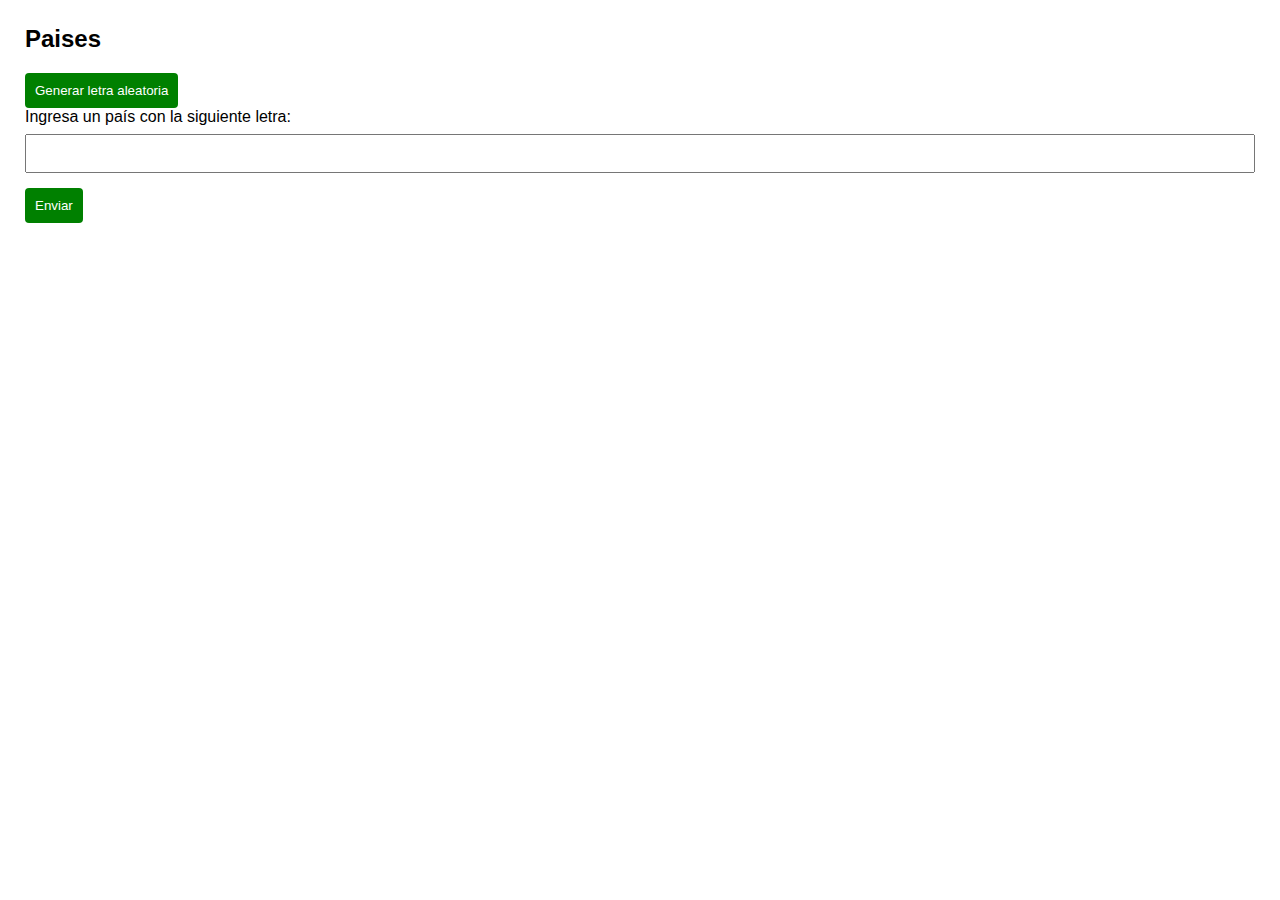
==== indexPaises.html @ 0d083c40 "uso servicios red" ====
<!DOCTYPE html>
<html lang="es">
<head>
    <meta charset="UTF-8">
    <meta name="viewport" content="width=device-width, initial-scale=1.0">
    <title>Paises</title>
    <style>
        body {
            font-family: 'Segoe UI', Tahoma, Geneva, Verdana, sans-serif;
            margin: 25px;
        }

        label {
            display: block;
            margin-bottom: 8px;
            padding: auto;
        }

        input {
            width: 100%;
            padding: 10px;
            margin-bottom: 15px;
            box-sizing: border-box;
        }
        
        #randomLetterContainer {
            font-size: 24px;
            font-weight: bold;
        }
        button {
            padding: 10px;
            background-color: green;
            color:white;
            border: none;
            border-radius: 4px;
            cursor: pointer;
        }
    </style>
</head>
<body>

    <h2>Paises</h2>

    <form id="paises">
        <div>
            <button onclick="generateRandomLetter()" type="button">Generar letra aleatoria</button>
            <span id="randomLetterContainer"></span>
            <label for="letra">Ingresa un país con la siguiente letra:</label>
            <input type="text" id="nombre" name="nombre" pattern="^[a-zA-Z]+$" title="Solo letras">
            <button type="button" onclick="validaPais()">Enviar</button>


        </div>
    </form>

    <script src="scriptspaises.js"></script>

</body>
</html>
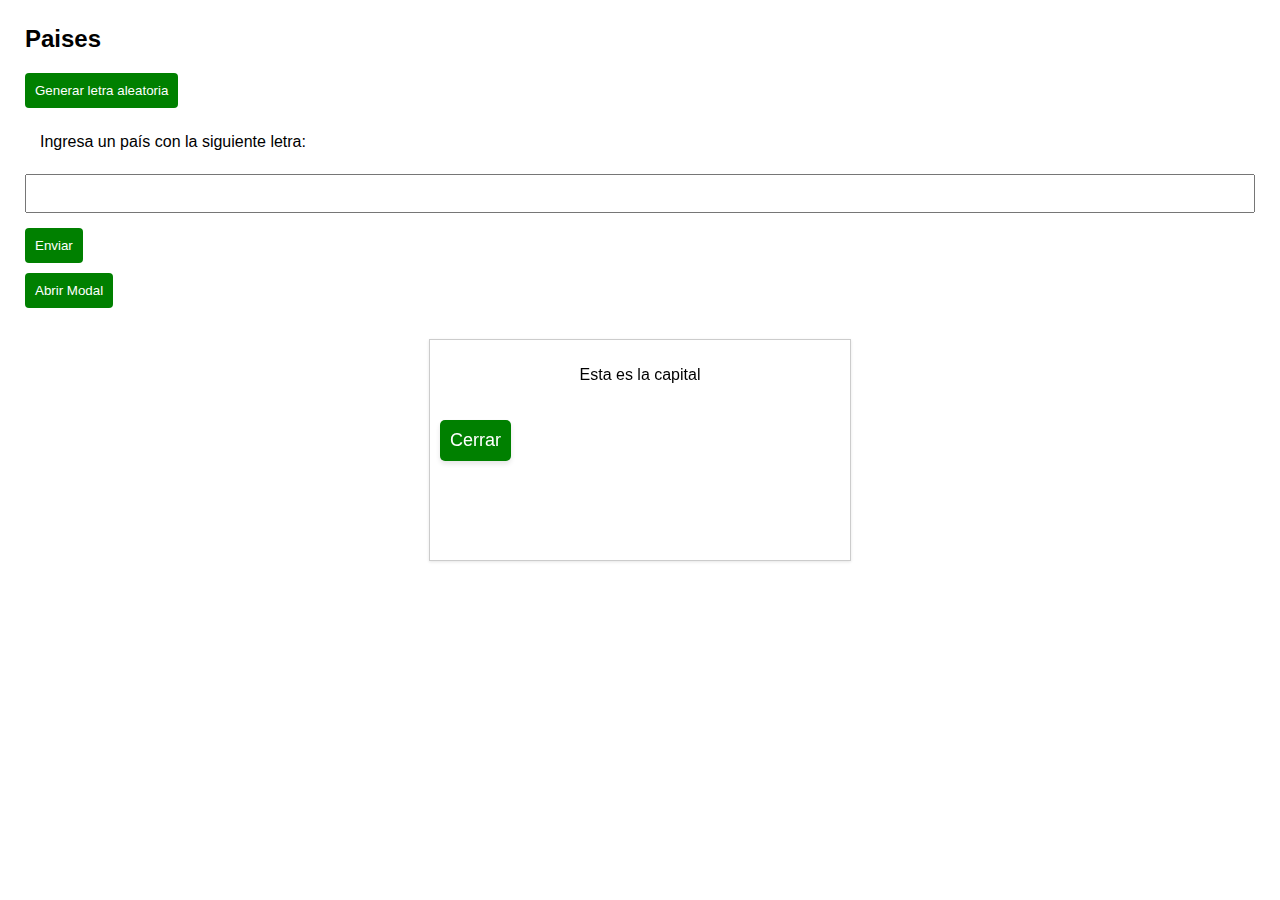
==== commit afdfdf95: "Modals agregation" ====
--- a/indexPaises.html
+++ b/indexPaises.html
@@ -3,7 +3,10 @@
 <head>
     <meta charset="UTF-8">
     <meta name="viewport" content="width=device-width, initial-scale=1.0">
+    <link rel="stylesheet" type="text/css" href="paises.css">
+
     <title>Paises</title>
+
     <style>
         body {
             font-family: 'Segoe UI', Tahoma, Geneva, Verdana, sans-serif;
@@ -13,7 +16,7 @@
         label {
             display: block;
             margin-bottom: 8px;
-            padding: auto;
+            padding: 15px;
         }
 
         input {
@@ -27,13 +30,18 @@
             font-size: 24px;
             font-weight: bold;
         }
+        #span {
+            font-size: 24px;
+            font-weight: bold;
+        }
         button {
             padding: 10px;
             background-color: green;
             color:white;
-            border: none;
+            border: 5px;
             border-radius: 4px;
             cursor: pointer;
+            margin-bottom: 10px;
         }
     </style>
 </head>
@@ -48,10 +56,18 @@
             <label for="letra">Ingresa un país con la siguiente letra:</label>
             <input type="text" id="nombre" name="nombre" pattern="^[a-zA-Z]+$" title="Solo letras">
             <button type="button" onclick="validaPais()">Enviar</button>
-
-
+            
         </div>
     </form>
+
+    <button type="button" onclick="openModals()">Abrir Modal</button>
+
+    <div id="modal">
+        <p>Esta es la capital</p>
+        <span id="capital"></span>
+        <button type="button" onclick="closeModals()">Cerrar</button>
+    </div>
+     
 
     <script src="scriptspaises.js"></script>
 
--- a/paises.css
+++ b/paises.css
@@ -0,0 +1,27 @@
+#modal {
+  background-color: #fff;
+  width: 400px;
+  height: 200px;
+  position: fixed;
+  top: 50%;
+  left: 50%;
+  transform: translate(-50%, -50%);
+  z-index: 1000;
+
+  border: 1px solid #ccc;
+  padding: 10px;
+  box-shadow: 0 1px 3px rgba(0, 0, 0, 0.1);
+}
+  #modal p {    
+    text-align: center;
+  }
+  #modal button {
+    background-color: green;
+    color: #fff;
+    border: none;
+    padding: 10px;
+    margin-top: 20px;
+    border-radius: 5px;
+    font-size: 18px;
+    box-shadow: 0 3px 5px rgba(0, 0, 0, 0.1);
+  }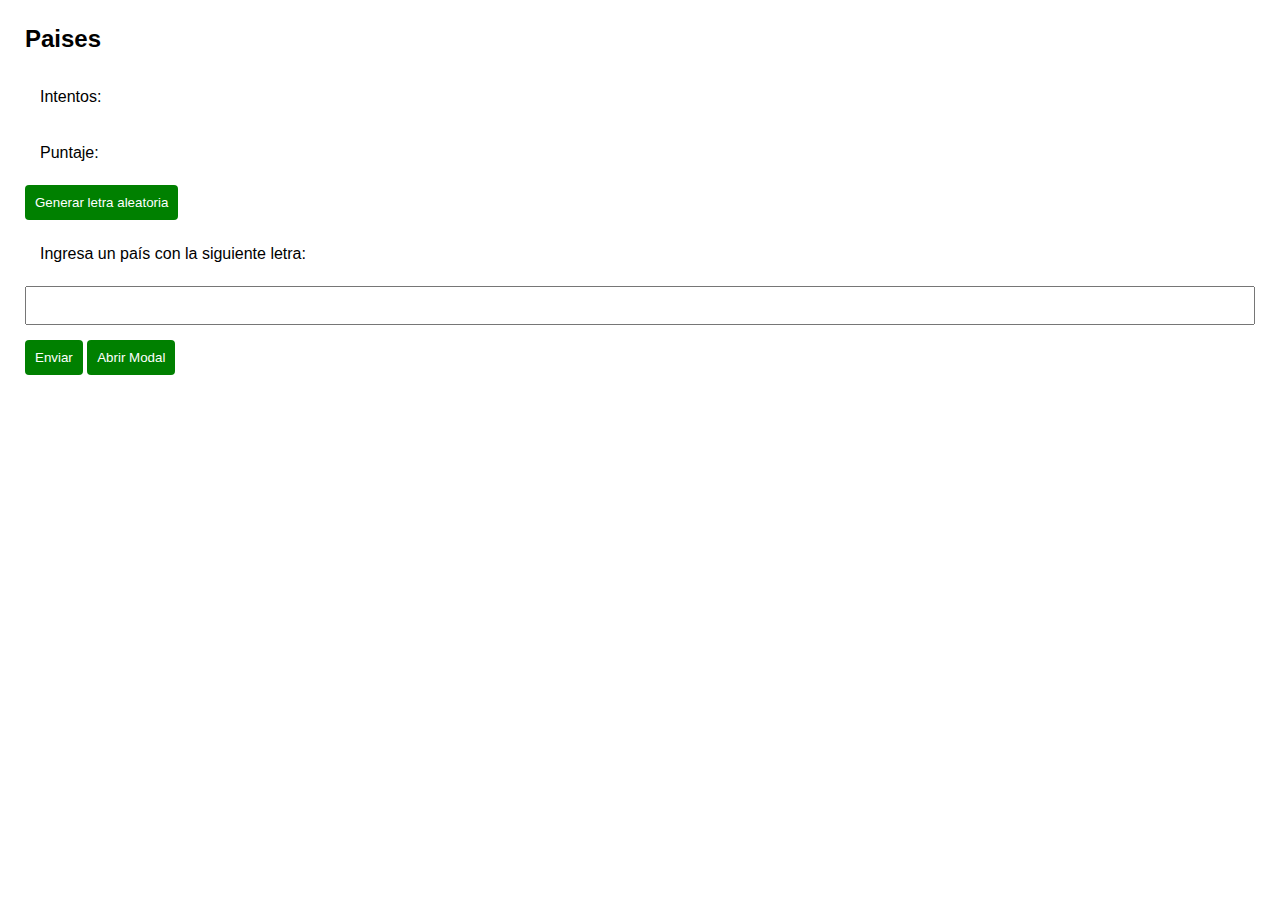
==== commit b7a82be6: "actualizacion puntaje" ====
--- a/indexPaises.html
+++ b/indexPaises.html
@@ -48,25 +48,30 @@
 <body>
 
     <h2>Paises</h2>
-
+    <label for="letra">Intentos: </label>
+    <span id="contador"></span>
+    <label for="letra">Puntaje: </label>
+    <span id="puntaje"></span>
     <form id="paises">
         <div>
             <button onclick="generateRandomLetter()" type="button">Generar letra aleatoria</button>
             <span id="randomLetterContainer"></span>
             <label for="letra">Ingresa un país con la siguiente letra:</label>
             <input type="text" id="nombre" name="nombre" pattern="^[a-zA-Z]+$" title="Solo letras">
-            <button type="button" onclick="validaPais()">Enviar</button>
-            
+            <button type="button" onclick="validaPais(), contadorIntentos(), generateRandomLetter() ">Enviar</button>
+            <button type="button" onclick="openModals()">Abrir Modal</button>
+
+        </div>
+        <div id="modal">
+            <p>Esta es la capital</p>
+            <span id="capital"></span>
+            <br>
+            <button type="button" onclick="closeModals()">Cerrar</button>
         </div>
     </form>
 
-    <button type="button" onclick="openModals()">Abrir Modal</button>
 
-    <div id="modal">
-        <p>Esta es la capital</p>
-        <span id="capital"></span>
-        <button type="button" onclick="closeModals()">Cerrar</button>
-    </div>
+   
      
 
     <script src="scriptspaises.js"></script>
--- a/paises.css
+++ b/paises.css
@@ -15,6 +15,12 @@
   #modal p {    
     text-align: center;
   }
+  #modal {
+    display: none;
+    flex-direction: column;
+    justify-content: center; /* Centra horizontalmente */
+    align-items: center; /* Centra verticalmente */
+  }
   #modal button {
     background-color: green;
     color: #fff;
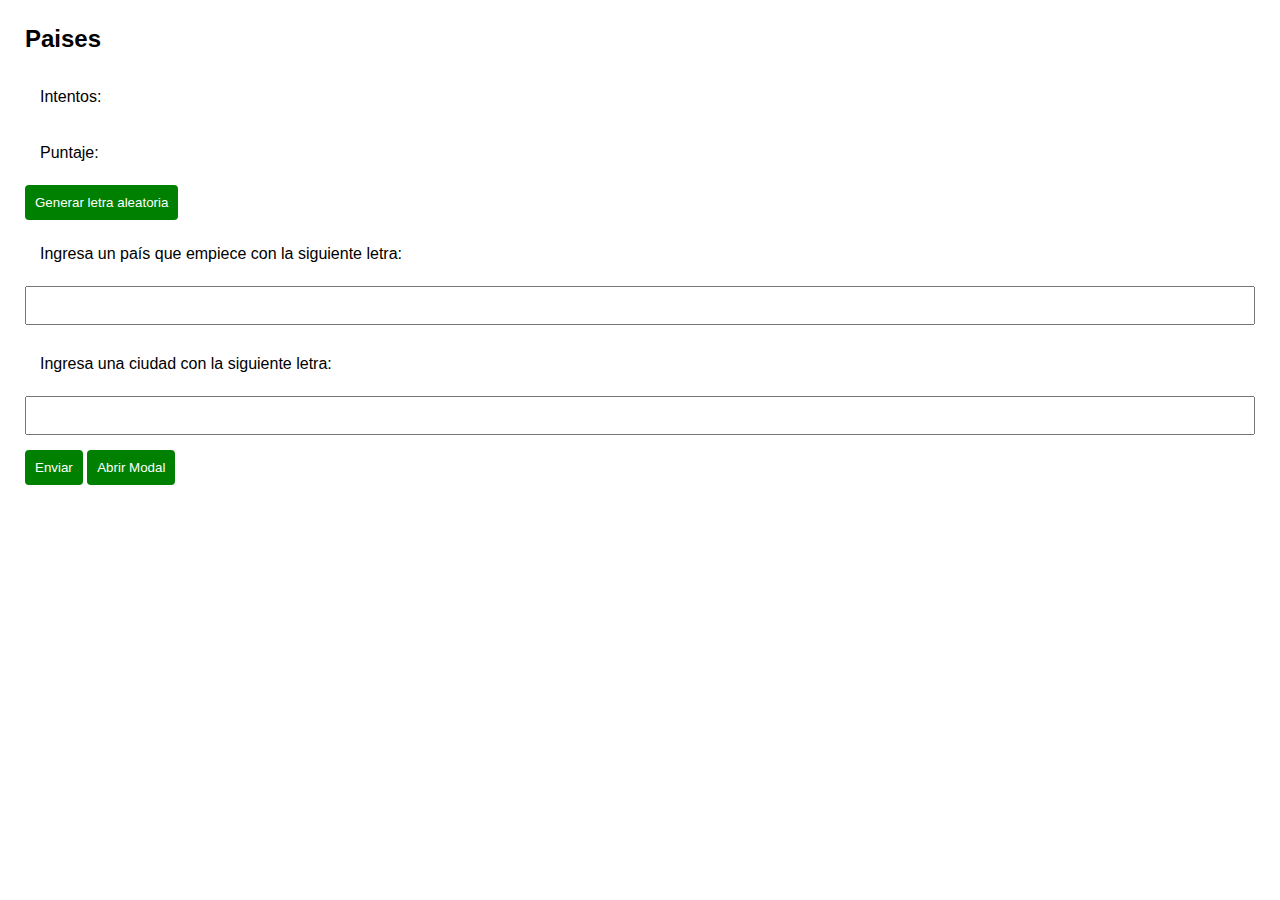
==== commit 93259a80: "agregacion ciudades" ====
--- a/indexPaises.html
+++ b/indexPaises.html
@@ -56,9 +56,11 @@
         <div>
             <button onclick="generateRandomLetter()" type="button">Generar letra aleatoria</button>
             <span id="randomLetterContainer"></span>
-            <label for="letra">Ingresa un país con la siguiente letra:</label>
+            <label for="letra">Ingresa un país que empiece con la siguiente letra:</label>
             <input type="text" id="nombre" name="nombre" pattern="^[a-zA-Z]+$" title="Solo letras">
-            <button type="button" onclick="validaPais(), contadorIntentos(), generateRandomLetter() ">Enviar</button>
+            <label for="letra">Ingresa una ciudad con la siguiente letra:</label>
+            <input type="text" id="ciudad" name="ciudad" pattern="^[a-zA-Z]+$" title="Solo letras">
+            <button type="button" onclick="validaPais(), contadorIntentos(),validaCiudad() , generateRandomLetter() ">Enviar</button>
             <button type="button" onclick="openModals()">Abrir Modal</button>
 
         </div>
@@ -67,6 +69,12 @@
             <span id="capital"></span>
             <br>
             <button type="button" onclick="closeModals()">Cerrar</button>
+        </div>
+        <div id="modal1">
+            <p>Tu puntaje es:</p>
+            <span id="Puntaje"></span>
+            <br>
+            <button type="button" onclick="closeModals1()">Cerrar</button>
         </div>
     </form>
 
--- a/paises.css
+++ b/paises.css
@@ -30,4 +30,37 @@
     border-radius: 5px;
     font-size: 18px;
     box-shadow: 0 3px 5px rgba(0, 0, 0, 0.1);
+  }
+#modal1 {
+  background-color: #fff;
+  width: 400px;
+  height: 200px;
+  position: fixed;
+  top: 50%;
+  left: 50%;
+  transform: translate(-50%, -50%);
+  z-index: 1000;
+
+  border: 1px solid #ccc;
+  padding: 10px;
+  box-shadow: 0 1px 3px rgba(0, 0, 0, 0.1);
+}
+  #modal1 p {    
+    text-align: center;
+  }
+  #modal1 {
+    display: none;
+    flex-direction: column;
+    justify-content: center; /* Centra horizontalmente */
+    align-items: center; /* Centra verticalmente */
+  }
+  #modal1 button {
+    background-color: green;
+    color: #fff;
+    border: none;
+    padding: 10px;
+    margin-top: 20px;
+    border-radius: 5px;
+    font-size: 18px;
+    box-shadow: 0 3px 5px rgba(0, 0, 0, 0.1);
   }